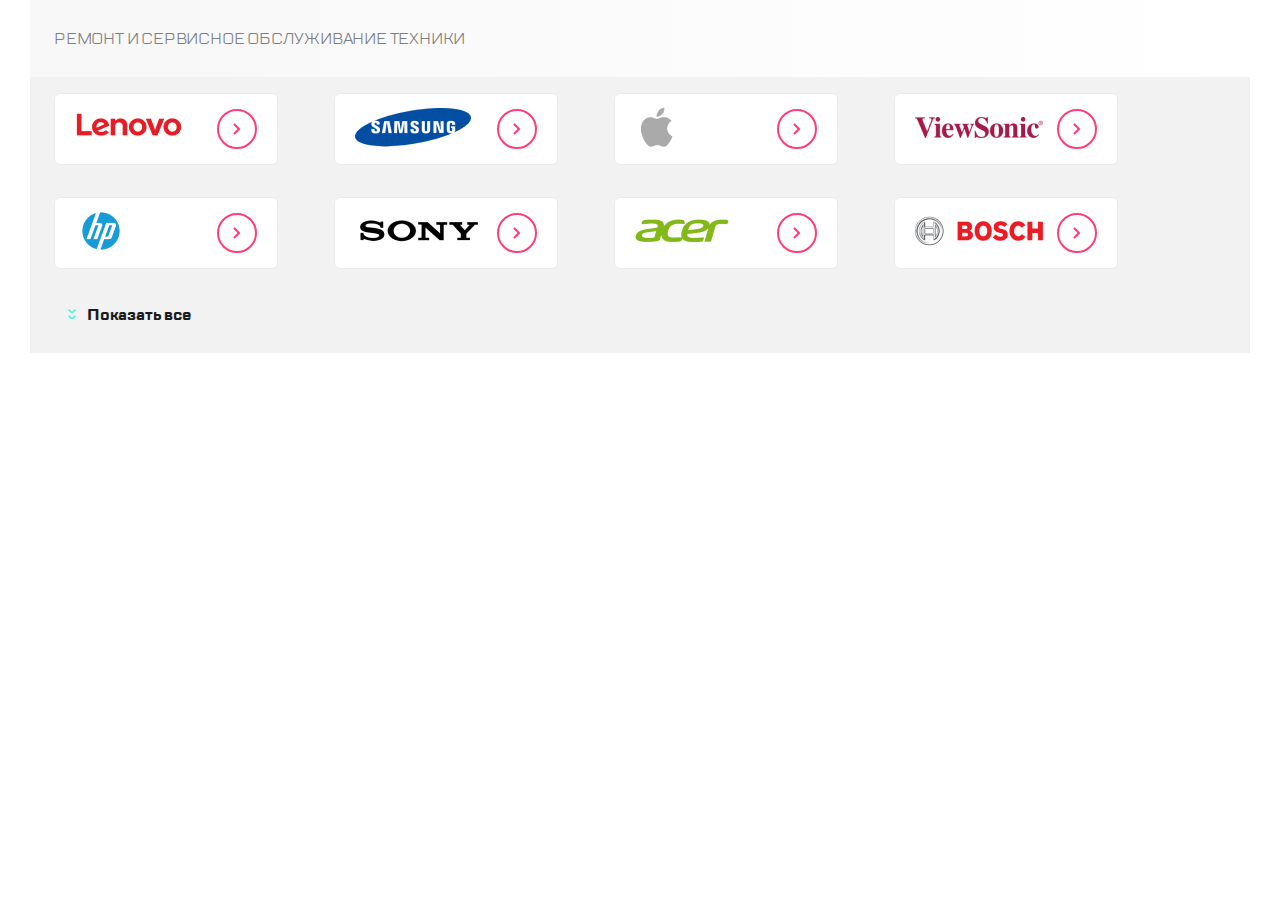
==== index-brands-section.html @ 0159cc36 "1.5 block. Brands logo section." ====
<!DOCTYPE html>
<html lang="ru">
  <head>
    <meta charset="UTF-8" />
    <meta name="viewport" content="width=device-width, initial-scale=1.0" />
    <meta http-equiv="X-UA-Compatible" content="ie=edge" />
    <title>Сервисный центр CPS</title>
    <link rel="stylesheet" href="https://unpkg.com/swiper/swiper-bundle.min.css" />
    <!-- <link rel="stylesheet" href="css/style.css" /> -->
    <link rel="stylesheet" href="css/brands-section-style.css" />
  </head>
  <body>
    <div class="container">
      <section class="section">
        <div class="section__header">
          <h1 class="section__title">Ремонт и сервисное обслуживание техники</h1>
        </div>
        <div class="swiper-container section__container">
          <div class="swiper-wrapper section__list" id="section-wrapper">
            <div class="swiper-slide section__item">
              <div class="logo">
                <a href="#" class="logo__link"><img src="images/logos/lenovo.png" alt="Lenovo" class="logo__img" /></a>
              </div>
              <button class="circle-button">
                <img src="./images/svg/arrow_single.svg" alt="Перейти по ссылке" />
              </button>
            </div>
            <div class="swiper-slide section__item">
              <div class="logo">
                <a href="#" class="logo__link"><img src="./images/logos/samsung.png" alt="Samsung" class="logo__img" /></a>
              </div>
              <button class="circle-button">
                <img src="./images/svg/arrow_single.svg" alt="Перейти по ссылке" />
              </button>
            </div>
            <div class="swiper-slide section__item">
              <div class="logo">
                <a href="#" class="logo__link"><img src="images/logos/apple.png" alt="Apple" class="logo__img" /></a>
              </div>
              <button class="circle-button">
                <img src="./images/svg/arrow_single.svg" alt="Перейти по ссылке" />
              </button>
            </div>
            <div class="swiper-slide section__item">
              <div class="logo">
                <a href="#" class="logo__link"><img src="images/logos/viewsonic.png" alt="ViewSonic" class="logo__img" /></a>
              </div>
              <button class="circle-button">
                <img src="./images/svg/arrow_single.svg" alt="Перейти по ссылке" />
              </button>
            </div>
            <div class="swiper-slide section__item">
              <div class="logo">
                <a href="#" class="logo__link"><img src="images/logos/hp.png" alt="HP" class="logo__img" /></a>
              </div>
              <button class="circle-button">
                <img src="./images/svg/arrow_single.svg" alt="Перейти по ссылке" />
              </button>
            </div>
            <div class="swiper-slide section__item">
              <div class="logo">
                <a href="#" class="logo__link"><img src="./images/logos/sony.png" alt="Sony" class="logo__img" /></a>
              </div>
              <button class="circle-button">
                <img src="./images/svg/arrow_single.svg" alt="Перейти по ссылке" />
              </button>
            </div>
            <div class="swiper-slide section__item">
              <div class="logo">
                <a href="#" class="logo__link"><img src="images/logos/acer.png" alt="Acer" class="logo__img" /></a>
              </div>
              <button class="circle-button">
                <img src="./images/svg/arrow_single.svg" alt="Перейти по ссылке" />
              </button>
            </div>
            <div class="swiper-slide section__item">
              <div class="logo">
                <a href="#" class="logo__link"><img src="images/logos/bosch.png" alt="Bosh" class="logo__img" /></a>
              </div>
              <button class="circle-button">
                <img src="./images/svg/arrow_single.svg" alt="Перейти по ссылке" />
              </button>
            </div>
            <div class="swiper-slide section__item">
              <div class="logo">
                <a href="#" class="logo__link"><img src="images/logos/lenovo.png" alt="Lenovo" class="logo__img" /></a>
              </div>
              <button class="circle-button">
                <img src="./images/svg/arrow_single.svg" alt="Перейти по ссылке" />
              </button>
            </div>
            <div class="swiper-slide section__item">
              <div class="logo">
                <a href="#" class="logo__link"><img src="images/logos/lenovo.png" alt="Lenovo" class="logo__img" /></a>
              </div>
              <button class="circle-button">
                <img src="./images/svg/arrow_single.svg" alt="Перейти по ссылке" />
              </button>
            </div>
            <div class="swiper-slide section__item">
              <div class="logo">
                <a href="#" class="logo__link"><img src="images/logos/acer.png" alt="Acer" class="logo__img" /></a>
              </div>
              <button class="circle-button">
                <img src="./images/svg/arrow_single.svg" alt="Перейти по ссылке" />
              </button>
            </div>
          </div>
          <div class="swiper-pagination swiper-pagination-custom-bullet"></div>
          <button type="button" class="btn-read-more section" id="section-expander">Показать все</button>
        </div>
      </section>
    </div>
    <script src="https://unpkg.com/swiper/swiper-bundle.min.js"></script>
    <script src="scripts/main.js"></script>
  </body>
</html>
---- css/style.css ----
@font-face {
  font-family: 'TT Lakes';
  font-style: normal;
  font-weight: bold;
  src: local("TT Lakes Bold"), local("TTLakes-Bold"), url("TTLakes-Bold.eot?#iefix") format("embedded-opentype"), url("../fonts/TTLakes-Bold.woff") format("woff");
}

@font-face {
  font-family: 'TT Lakes';
  font-style: normal;
  font-weight: 500;
  src: local("TT Lakes Medium"), local("TTLakes-Medium"), url("../fonts/TTLakes-Medium.woff") format("woff");
}

@font-face {
  font-family: 'TT Lakes';
  font-style: normal;
  font-weight: normal;
  src: local("TT Lakes Regular"), local("TTLakes-Regular"), url("../fonts/TTLakes-Regular.woff") format("woff");
}

html {
  -webkit-box-sizing: border-box;
          box-sizing: border-box;
}

*, *::before, *::after {
  -webkit-box-sizing: inherit;
          box-sizing: inherit;
}

body {
  width: 100%;
  max-width: 1120px;
  min-width: 320px;
  margin: 0 auto;
  font-family: 'TT Lakes Regular', sans-serif;
  letter-spacing: 1px;
  background-color: #F8F8F8;
}

/* Header Start */
.header {
  min-width: 100%;
  display: -webkit-box;
  display: -ms-flexbox;
  display: flex;
  -webkit-box-pack: justify;
      -ms-flex-pack: justify;
          justify-content: space-between;
  -webkit-box-align: center;
      -ms-flex-align: center;
          align-items: center;
  border-bottom: 1px solid #41F6D7;
  padding: 5px;
  background-color: white;
}

.left-side-block, .right-side-block {
  display: -webkit-box;
  display: -ms-flexbox;
  display: flex;
  -webkit-box-align: center;
      -ms-flex-align: center;
          align-items: center;
}

.design-button {
  cursor: pointer;
  width: 40px;
  height: 40px;
  border-radius: 50%;
  outline: none;
  border: none;
  margin: 0 10px;
}

button {
  background-color: transparent;
}

.design-button:hover {
  -webkit-transform: scale(1.1);
          transform: scale(1.1);
}

.buttons-block {
  display: -webkit-box;
  display: -ms-flexbox;
  display: flex;
  -webkit-box-pack: space-evenly;
      -ms-flex-pack: space-evenly;
          justify-content: space-evenly;
}

.status-block {
  border-left: 2px solid #F8F8F8;
  margin-left: 15px;
}

.contact-us {
  display: none;
}

@media (min-width: 768px) {
  .contact-us {
    display: -webkit-box;
    display: -ms-flexbox;
    display: flex;
  }
}

@media (min-width: 1120px) {
  .contact-us {
    display: none;
  }
}

.logo__img {
  margin: 10px;
}

@media (min-width: 768px) {
  .burger {
    border-right: 2px solid #F8F8F8;
    margin-right: 10px;
    padding-right: 15px;
  }
}

.service__header {
  display: none;
}

@media (min-width: 1120px) {
  .service__header {
    display: -webkit-box;
    display: -ms-flexbox;
    display: flex;
    -webkit-box-pack: justify;
        -ms-flex-pack: justify;
            justify-content: space-between;
    min-width: 1120px;
    background-color: #F8F8F8;
    -webkit-box-align: center;
        -ms-flex-align: center;
            align-items: center;
  }
  .burger, .logo, .status-block {
    display: none;
  }
  .header {
    background-color: #F8F8F8;
    border-bottom: none;
  }
  .service-buttons__buttons-text {
    display: -webkit-box;
    display: -ms-flexbox;
    display: flex;
    font-family: 'TT Lakes',' Arial', 'Helvetica', sans-serif;
    font-weight: 500;
    font-size: 16px;
    letter-spacing: -0.2px;
    color: #1B1C21;
    margin: 15px 45px 15px 0;
    -webkit-box-align: center;
        -ms-flex-align: center;
            align-items: center;
  }
  .service-buttons__buttons-text:last-child {
    margin-right: 0;
  }
  .service__text {
    -ms-flex-item-align: start;
        -ms-grid-row-align: start;
        align-self: start;
    font-family: 'TT Lakes',' Arial', 'Helvetica', sans-serif;
    font-size: 28px;
    font-weight: bold;
    padding-left: 15px;
    border-left: 3px solid #41F6D7;
  }
}

.service-buttons {
  display: none;
}

@media (min-width: 1120px) {
  .service-buttons {
    display: -webkit-box;
    display: -ms-flexbox;
    display: flex;
    padding: 4px;
  }
}

@media (min-width: 1120px) {
  .service-buttons__repair-img,
  .service-buttons__checkstatus-img {
    border: none;
    cursor: pointer;
    padding: 0 5px;
    margin-right: 15px;
  }
}

.menu-navigation, .intro {
  background-color: #F8F8F8;
}

.navigation-slider {
  display: -webkit-box;
  display: -ms-flexbox;
  display: flex;
  padding: 10px 10px;
  overflow-x: scroll;
}

@media (min-width: 768px) {
  .navigation-slider {
    -webkit-box-pack: start;
        -ms-flex-pack: start;
            justify-content: flex-start;
    overflow-x: hidden;
  }
}

@media (min-width: 1120px) {
  .navigation-slider {
    -ms-flex-wrap: wrap;
        flex-wrap: wrap;
  }
}

.navigation-slider__item,
.navigation-slider__item_active {
  display: -webkit-box;
  display: -ms-flexbox;
  display: flex;
  -webkit-box-pack: center;
      -ms-flex-pack: center;
          justify-content: center;
  cursor: pointer;
  min-height: 40px;
  min-width: 250px;
  font-family: 'TTLakes-Regular';
  border-radius: 6px;
  vertical-align: baseline;
}

.navigation-slider__item:hover {
  background-color: white;
  border: 2px solid #41F6D7;
}

.navigation-slider__item_active {
  background-color: #fff;
  border: 2px solid #41F6D7;
}

.navigation-slider__text {
  font-family: 'TT Lakes',' Arial', 'Helvetica', sans-serif;
  font-size: 16px;
  font-weight: 500;
  letter-spacing: -0.2px;
  text-decoration: none;
  color: #7E7E82;
  -ms-flex-item-align: center;
      -ms-grid-row-align: center;
      align-self: center;
}

.intro__intro-block {
  padding: 0 20px 20px 20px;
}

@media (min-width: 768px) {
  .intro__intro-block {
    width: 50%;
  }
}

.intro__intro-text {
  font-family: 'TT Lakes',' Arial', 'Helvetica', sans-serif;
  font-size: 14px;
  font-weight: normal;
  line-height: 20px;
  letter-spacing: 0.2px;
  color: #1B1C21;
  overflow-y: hidden;
}

@media (min-width: 768px) {
  .intro__intro-text {
    width: 312px;
    overflow-y: hidden;
  }
}

@media (min-width: 1120px) {
  .intro__intro-text {
    width: 490px;
    overflow-y: hidden;
  }
}

.intro__readmore-wrap {
  background: url("../images/svg/read_more.svg") no-repeat left;
}

.intro__readmore-button {
  cursor: pointer;
  text-align: right;
  border: none;
  background-color: #F8F8F8;
  outline: none;
  padding: 7px;
  font-size: 15px;
  margin-left: 20px;
}

.intro__readmore-button:hover {
  color: #7E7E82;
}

.intro__image {
  width: 100%;
}

.intro__image_foto {
  width: 100%;
  border-radius: 10px;
}

.intro__intro-wrapper {
  display: -webkit-box;
  display: -ms-flexbox;
  display: flex;
  -webkit-box-orient: vertical;
  -webkit-box-direction: normal;
      -ms-flex-direction: column;
          flex-direction: column;
  padding: 15px;
}

@media (min-width: 768px) {
  .intro__intro-wrapper {
    -webkit-box-orient: horizontal;
    -webkit-box-direction: normal;
        -ms-flex-direction: row;
            flex-direction: row;
    -webkit-box-pack: justify;
        -ms-flex-pack: justify;
            justify-content: space-between;
  }
}

#more {
  display: none;
}
/*# sourceMappingURL=style.css.map */
---- css/brands-section-style.css ----
@font-face {
  font-family: 'TT Lakes';
  font-style: normal;
  font-weight: bold;
  src: local("TT Lakes Bold"), local("TTLakes-Bold"), url("TTLakes-Bold.eot?#iefix") format("embedded-opentype"), url("../fonts/TTLakes-Bold.woff") format("woff");
}

@font-face {
  font-family: 'TT Lakes';
  font-style: normal;
  font-weight: 500;
  src: local("TT Lakes Medium"), local("TTLakes-Medium"), url("../fonts/TTLakes-Medium.woff") format("woff");
}

@font-face {
  font-family: 'TT Lakes';
  font-style: normal;
  font-weight: normal;
  src: local("TT Lakes Regular"), local("TTLakes-Regular"), url("../fonts/TTLakes-Regular.woff") format("woff");
}

body {
  margin: 0;
  height: 100vh;
  min-width: 320px;
}

.container {
  background-color: #f2f2f2;
}

.btn-read-more {
  padding-left: 24px;
  font-family: TT Lakes;
  font-weight: bold;
  font-size: 16px;
  line-height: 24px;
  letter-spacing: -0.2px;
  color: #1b1c21;
  border: 1px solid transparent;
  background-color: #f2f2f2;
  outline: none;
  position: relative;
  border-radius: 8px;
  cursor: pointer;
}

.btn-read-more::before {
  content: '';
  width: 8px;
  height: 10px;
  background-color: #f2f2f2;
  background-image: url("../images/svg/arrow_double.svg");
  position: absolute;
  left: 5px;
  top: 7px;
}

.btn-read-more:hover {
  -webkit-transition-duration: 0.2s;
          transition-duration: 0.2s;
  border: 1px solid #ff3e79;
  border-radius: 4px;
  -webkit-transform: scale(1.1);
          transform: scale(1.1);
}

.btn-read-more--active::before {
  background-image: url("../images/svg/arrow_double.svg");
  -webkit-transform: rotate(180deg);
          transform: rotate(180deg);
}

.circle-button {
  background-color: white;
  border: 2px solid #ff3e79;
  outline: none;
  width: 40px;
  height: 40px;
  border-radius: 50%;
  display: -webkit-box;
  display: -ms-flexbox;
  display: flex;
  -webkit-box-pack: center;
      -ms-flex-pack: center;
          justify-content: center;
  -webkit-box-align: center;
      -ms-flex-align: center;
          align-items: center;
  cursor: pointer;
}

.circle-button:hover {
  -webkit-transition-duration: 0.5s;
          transition-duration: 0.5s;
  -webkit-transform: rotate(360deg);
          transform: rotate(360deg);
  -webkit-filter: drop-shadow(0 0 10px #7e7e82);
          filter: drop-shadow(0 0 10px #7e7e82);
}

.section__header {
  background: -webkit-gradient(linear, left top, right top, color-stop(10%, #f8f8f8), to(#ffffff));
  background: linear-gradient(90deg, #f8f8f8 10%, #ffffff 100%);
  padding: 16px;
  padding-left: 24px;
}

.section__list {
  -webkit-transition-duration: 0.5s;
          transition-duration: 0.5s;
}

.section__title {
  font-family: TT Lakes;
  font-size: 16px;
  line-height: 24px;
  letter-spacing: -0.2px;
  text-transform: uppercase;
  color: #7e7e82;
  font-weight: 200;
}

.section__item {
  margin-top: 24px;
  display: -webkit-box;
  display: -ms-flexbox;
  display: flex;
  -webkit-box-align: center;
      -ms-flex-align: center;
          align-items: center;
  -webkit-box-pack: justify;
      -ms-flex-pack: justify;
          justify-content: space-between;
  -webkit-box-orient: horizontal;
  -webkit-box-direction: normal;
      -ms-flex-direction: row;
          flex-direction: row;
  background-color: white;
  border: 1px solid #eaeaea;
  border-radius: 6px;
  padding: 10px 20px;
  width: 224px;
  height: 72px;
  -webkit-box-sizing: border-box;
          box-sizing: border-box;
}

.section__item:hover {
  -webkit-transition-duration: 0.5s;
          transition-duration: 0.5s;
  -webkit-filter: drop-shadow(0 0 5px #7e7e82);
          filter: drop-shadow(0 0 5px #7e7e82);
  border: 1px solid #f8f8f8;
}

.swiper-container {
  margin: 0 auto;
  overflow: hidden;
  height: 130px;
}

.swiper-pagination-bullet {
  background-color: #7e7e82;
  width: 12px;
  height: 12px;
}

.swiper-pagination-bullet:hover {
  background-color: #1b1c21;
}

@media (min-width: 768px) {
  .section__container {
    height: 100%;
    margin: 0 auto;
  }
  .section__list {
    display: -webkit-box;
    display: -ms-flexbox;
    display: flex;
    -ms-flex-wrap: wrap;
        flex-wrap: wrap;
    -webkit-box-sizing: content-box;
            box-sizing: content-box;
    height: 200px;
    -ms-flex-line-pack: start;
        align-content: flex-start;
    overflow: hidden;
  }
  .section__list--expanded {
    -webkit-transition-duration: 0.5s;
            transition-duration: 0.5s;
    height: 430px;
  }
  .section__item {
    margin: 16px 24px 16px 24px;
  }
  .btn-read-more {
    margin: 24px 32px;
  }
  .swiper-pagination {
    display: none;
  }
}

@media (min-width: 1220px) {
  .container {
    max-width: 1220px;
    margin: 0 auto;
    position: relative;
  }
  .section__list {
    -webkit-transition-duration: 0.5s;
            transition-duration: 0.5s;
  }
  .section__list--expanded {
    -webkit-transition-duration: 0.5s;
            transition-duration: 0.5s;
    height: 350px;
  }
  .section__item {
    margin: 16px 32px 16px 24px;
  }
}
/*# sourceMappingURL=style.css.map */
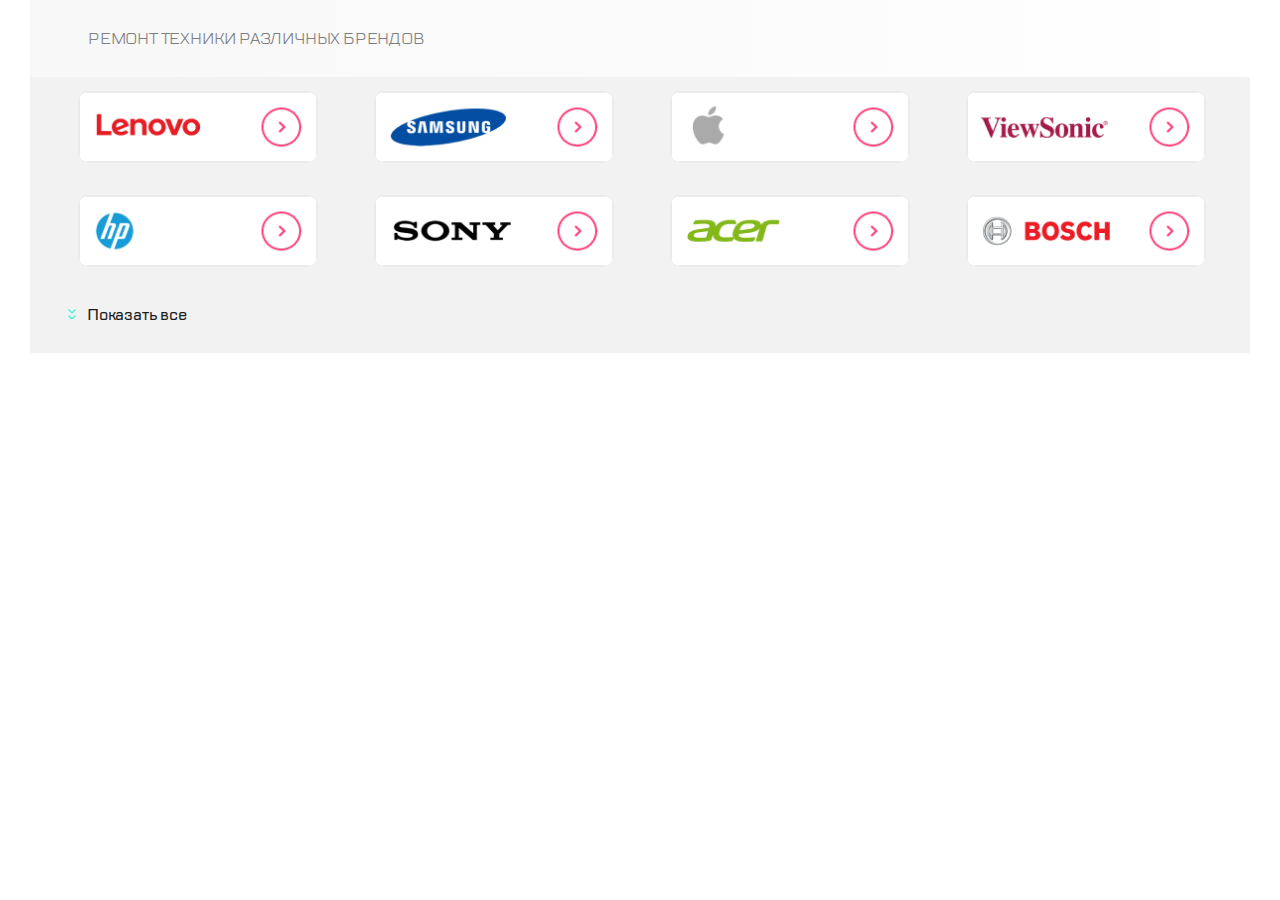
==== commit c1426bc3: "1. section__list—expanded height = auto" ====
--- a/index-brands-section.html
+++ b/index-brands-section.html
@@ -11,99 +11,66 @@
   </head>
   <body>
     <div class="container">
-      <section class="section">
-        <div class="section__header">
-          <h1 class="section__title">Ремонт и сервисное обслуживание техники</h1>
+      <section class="brands-section">
+        <div class="brands-section__header">
+          <h1 class="brands-section__title">Ремонт техники различных брендов</h1>
         </div>
-        <div class="swiper-container section__container">
-          <div class="swiper-wrapper section__list" id="section-wrapper">
-            <div class="swiper-slide section__item">
+        <div class="swiper-container brands-section__container">
+          <div class="swiper-wrapper brands-section__list" id="section-wrapper">
+            <div class="swiper-slide brands-section__item">
               <div class="logo">
                 <a href="#" class="logo__link"><img src="images/logos/lenovo.png" alt="Lenovo" class="logo__img" /></a>
               </div>
-              <button class="circle-button">
-                <img src="./images/svg/arrow_single.svg" alt="Перейти по ссылке" />
-              </button>
             </div>
-            <div class="swiper-slide section__item">
+            <div class="swiper-slide brands-section__item">
               <div class="logo">
                 <a href="#" class="logo__link"><img src="./images/logos/samsung.png" alt="Samsung" class="logo__img" /></a>
               </div>
-              <button class="circle-button">
-                <img src="./images/svg/arrow_single.svg" alt="Перейти по ссылке" />
-              </button>
             </div>
-            <div class="swiper-slide section__item">
+            <div class="swiper-slide brands-section__item">
               <div class="logo">
                 <a href="#" class="logo__link"><img src="images/logos/apple.png" alt="Apple" class="logo__img" /></a>
               </div>
-              <button class="circle-button">
-                <img src="./images/svg/arrow_single.svg" alt="Перейти по ссылке" />
-              </button>
             </div>
-            <div class="swiper-slide section__item">
+            <div class="swiper-slide brands-section__item">
               <div class="logo">
                 <a href="#" class="logo__link"><img src="images/logos/viewsonic.png" alt="ViewSonic" class="logo__img" /></a>
               </div>
-              <button class="circle-button">
-                <img src="./images/svg/arrow_single.svg" alt="Перейти по ссылке" />
-              </button>
             </div>
-            <div class="swiper-slide section__item">
+            <div class="swiper-slide brands-section__item">
               <div class="logo">
                 <a href="#" class="logo__link"><img src="images/logos/hp.png" alt="HP" class="logo__img" /></a>
               </div>
-              <button class="circle-button">
-                <img src="./images/svg/arrow_single.svg" alt="Перейти по ссылке" />
-              </button>
             </div>
-            <div class="swiper-slide section__item">
+            <div class="swiper-slide brands-section__item">
               <div class="logo">
                 <a href="#" class="logo__link"><img src="./images/logos/sony.png" alt="Sony" class="logo__img" /></a>
               </div>
-              <button class="circle-button">
-                <img src="./images/svg/arrow_single.svg" alt="Перейти по ссылке" />
-              </button>
             </div>
-            <div class="swiper-slide section__item">
+            <div class="swiper-slide brands-section__item">
               <div class="logo">
                 <a href="#" class="logo__link"><img src="images/logos/acer.png" alt="Acer" class="logo__img" /></a>
               </div>
-              <button class="circle-button">
-                <img src="./images/svg/arrow_single.svg" alt="Перейти по ссылке" />
-              </button>
             </div>
-            <div class="swiper-slide section__item">
+            <div class="swiper-slide brands-section__item">
               <div class="logo">
                 <a href="#" class="logo__link"><img src="images/logos/bosch.png" alt="Bosh" class="logo__img" /></a>
               </div>
-              <button class="circle-button">
-                <img src="./images/svg/arrow_single.svg" alt="Перейти по ссылке" />
-              </button>
             </div>
-            <div class="swiper-slide section__item">
+            <div class="swiper-slide brands-section__item">
               <div class="logo">
                 <a href="#" class="logo__link"><img src="images/logos/lenovo.png" alt="Lenovo" class="logo__img" /></a>
               </div>
-              <button class="circle-button">
-                <img src="./images/svg/arrow_single.svg" alt="Перейти по ссылке" />
-              </button>
             </div>
-            <div class="swiper-slide section__item">
+            <div class="swiper-slide brands-section__item">
               <div class="logo">
                 <a href="#" class="logo__link"><img src="images/logos/lenovo.png" alt="Lenovo" class="logo__img" /></a>
               </div>
-              <button class="circle-button">
-                <img src="./images/svg/arrow_single.svg" alt="Перейти по ссылке" />
-              </button>
             </div>
-            <div class="swiper-slide section__item">
+            <div class="swiper-slide brands-section__item">
               <div class="logo">
                 <a href="#" class="logo__link"><img src="images/logos/acer.png" alt="Acer" class="logo__img" /></a>
               </div>
-              <button class="circle-button">
-                <img src="./images/svg/arrow_single.svg" alt="Перейти по ссылке" />
-              </button>
             </div>
           </div>
           <div class="swiper-pagination swiper-pagination-custom-bullet"></div>
@@ -112,6 +79,6 @@
       </section>
     </div>
     <script src="https://unpkg.com/swiper/swiper-bundle.min.js"></script>
-    <script src="scripts/main.js"></script>
+    <script src="./scripts/main.js"></script>
   </body>
 </html>
--- a/css/brands-section-style.css
+++ b/css/brands-section-style.css
@@ -2,21 +2,22 @@
   font-family: 'TT Lakes';
   font-style: normal;
   font-weight: bold;
-  src: local("TT Lakes Bold"), local("TTLakes-Bold"), url("TTLakes-Bold.eot?#iefix") format("embedded-opentype"), url("../fonts/TTLakes-Bold.woff") format("woff");
+  src: local('TT Lakes Bold'), local('TTLakes-Bold'), url('TTLakes-Bold.eot?#iefix') format('embedded-opentype'),
+    url('../fonts/TTLakes-Bold.woff') format('woff');
 }
 
 @font-face {
   font-family: 'TT Lakes';
   font-style: normal;
   font-weight: 500;
-  src: local("TT Lakes Medium"), local("TTLakes-Medium"), url("../fonts/TTLakes-Medium.woff") format("woff");
+  src: local('TT Lakes Medium'), local('TTLakes-Medium'), url('../fonts/TTLakes-Medium.woff') format('woff');
 }
 
 @font-face {
   font-family: 'TT Lakes';
   font-style: normal;
   font-weight: normal;
-  src: local("TT Lakes Regular"), local("TTLakes-Regular"), url("../fonts/TTLakes-Regular.woff") format("woff");
+  src: local('TT Lakes Regular'), local('TTLakes-Regular'), url('../fonts/TTLakes-Regular.woff') format('woff');
 }
 
 body {
@@ -32,7 +33,7 @@
 .btn-read-more {
   padding-left: 24px;
   font-family: TT Lakes;
-  font-weight: bold;
+  font-weight: 500;
   font-size: 16px;
   line-height: 24px;
   letter-spacing: -0.2px;
@@ -50,7 +51,7 @@
   width: 8px;
   height: 10px;
   background-color: #f2f2f2;
-  background-image: url("../images/svg/arrow_double.svg");
+  background-image: url('../images/svg/arrow_double.svg');
   position: absolute;
   left: 5px;
   top: 7px;
@@ -58,60 +59,32 @@
 
 .btn-read-more:hover {
   -webkit-transition-duration: 0.2s;
-          transition-duration: 0.2s;
+  transition-duration: 0.2s;
   border: 1px solid #ff3e79;
   border-radius: 4px;
   -webkit-transform: scale(1.1);
-          transform: scale(1.1);
+  transform: scale(1.1);
 }
 
 .btn-read-more--active::before {
-  background-image: url("../images/svg/arrow_double.svg");
+  background-image: url('../images/svg/arrow_double.svg');
   -webkit-transform: rotate(180deg);
-          transform: rotate(180deg);
-}
-
-.circle-button {
-  background-color: white;
-  border: 2px solid #ff3e79;
-  outline: none;
-  width: 40px;
-  height: 40px;
-  border-radius: 50%;
-  display: -webkit-box;
-  display: -ms-flexbox;
-  display: flex;
-  -webkit-box-pack: center;
-      -ms-flex-pack: center;
-          justify-content: center;
-  -webkit-box-align: center;
-      -ms-flex-align: center;
-          align-items: center;
-  cursor: pointer;
-}
-
-.circle-button:hover {
-  -webkit-transition-duration: 0.5s;
-          transition-duration: 0.5s;
-  -webkit-transform: rotate(360deg);
-          transform: rotate(360deg);
-  -webkit-filter: drop-shadow(0 0 10px #7e7e82);
-          filter: drop-shadow(0 0 10px #7e7e82);
-}
-
-.section__header {
+  transform: rotate(180deg);
+}
+
+.brands-section__header {
   background: -webkit-gradient(linear, left top, right top, color-stop(10%, #f8f8f8), to(#ffffff));
   background: linear-gradient(90deg, #f8f8f8 10%, #ffffff 100%);
   padding: 16px;
   padding-left: 24px;
 }
 
-.section__list {
+.brands-section__list {
   -webkit-transition-duration: 0.5s;
-          transition-duration: 0.5s;
-}
-
-.section__title {
+  transition-duration: 0.5s;
+}
+
+.brands-section__title {
   font-family: TT Lakes;
   font-size: 16px;
   line-height: 24px;
@@ -121,37 +94,42 @@
   font-weight: 200;
 }
 
-.section__item {
+.brands-section__item {
   margin-top: 24px;
   display: -webkit-box;
   display: -ms-flexbox;
   display: flex;
   -webkit-box-align: center;
-      -ms-flex-align: center;
-          align-items: center;
+  -ms-flex-align: center;
+  align-items: center;
   -webkit-box-pack: justify;
-      -ms-flex-pack: justify;
-          justify-content: space-between;
+  -ms-flex-pack: justify;
+  justify-content: space-between;
   -webkit-box-orient: horizontal;
   -webkit-box-direction: normal;
-      -ms-flex-direction: row;
-          flex-direction: row;
+  -ms-flex-direction: row;
+  flex-direction: row;
+  width: 240px;
+  height: 72px;
+  -webkit-box-sizing: border-box;
+  box-sizing: border-box;
+}
+
+.logo__img {
+  -webkit-box-sizing: border-box;
+  box-sizing: border-box;
+  width: 240px;
+  height: 72px;
   background-color: white;
   border: 1px solid #eaeaea;
-  border-radius: 6px;
-  padding: 10px 20px;
-  width: 224px;
-  height: 72px;
-  -webkit-box-sizing: border-box;
-          box-sizing: border-box;
-}
-
-.section__item:hover {
+  border-radius: 10px;
+}
+
+.brands-section__item:hover {
   -webkit-transition-duration: 0.5s;
-          transition-duration: 0.5s;
+  transition-duration: 0.5s;
   -webkit-filter: drop-shadow(0 0 5px #7e7e82);
-          filter: drop-shadow(0 0 5px #7e7e82);
-  border: 1px solid #f8f8f8;
+  filter: drop-shadow(0 0 5px #7e7e82);
 }
 
 .swiper-container {
@@ -171,33 +149,39 @@
 }
 
 @media (min-width: 768px) {
-  .section__container {
+  .brands-section__container {
     height: 100%;
     margin: 0 auto;
   }
-  .section__list {
+  .brands-section__title {
+    padding-left: 24px;
+  }
+  .brands-section__list {
     display: -webkit-box;
     display: -ms-flexbox;
     display: flex;
     -ms-flex-wrap: wrap;
-        flex-wrap: wrap;
+    flex-wrap: wrap;
     -webkit-box-sizing: content-box;
-            box-sizing: content-box;
+    box-sizing: content-box;
     height: 200px;
     -ms-flex-line-pack: start;
-        align-content: flex-start;
+    align-content: flex-start;
     overflow: hidden;
   }
-  .section__list--expanded {
+  .brands-section__list--expanded {
     -webkit-transition-duration: 0.5s;
-            transition-duration: 0.5s;
-    height: 430px;
-  }
-  .section__item {
+    transition-duration: 0.5s;
+    height: auto;
+  }
+  .brands-section__item {
     margin: 16px 24px 16px 24px;
   }
+  .logo__img {
+    margin: 16px 24px 16px 24px;
+  }
   .btn-read-more {
-    margin: 24px 32px;
+    margin: 24px 24px;
   }
   .swiper-pagination {
     display: none;
@@ -210,17 +194,29 @@
     margin: 0 auto;
     position: relative;
   }
-  .section__list {
+  .brands-section__title {
+    padding-left: 34px;
+  }
+  .brands-section__list {
     -webkit-transition-duration: 0.5s;
-            transition-duration: 0.5s;
-  }
-  .section__list--expanded {
+    transition-duration: 0.5s;
+  }
+  .brands-section__list--expanded {
     -webkit-transition-duration: 0.5s;
-            transition-duration: 0.5s;
-    height: 350px;
-  }
-  .section__item {
+    transition-duration: 0.5s;
+    height: auto;
+  }
+  .brands-section__item {
     margin: 16px 32px 16px 24px;
   }
-}
-/*# sourceMappingURL=style.css.map */+  .logo__img {
+    margin: 16px 32px 16px 24px;
+  }
+  .btn-read-more {
+    margin: 24px 32px;
+  }
+  .swiper-pagination {
+    display: none;
+  }
+}
+/*# sourceMappingURL=style.css.map */
